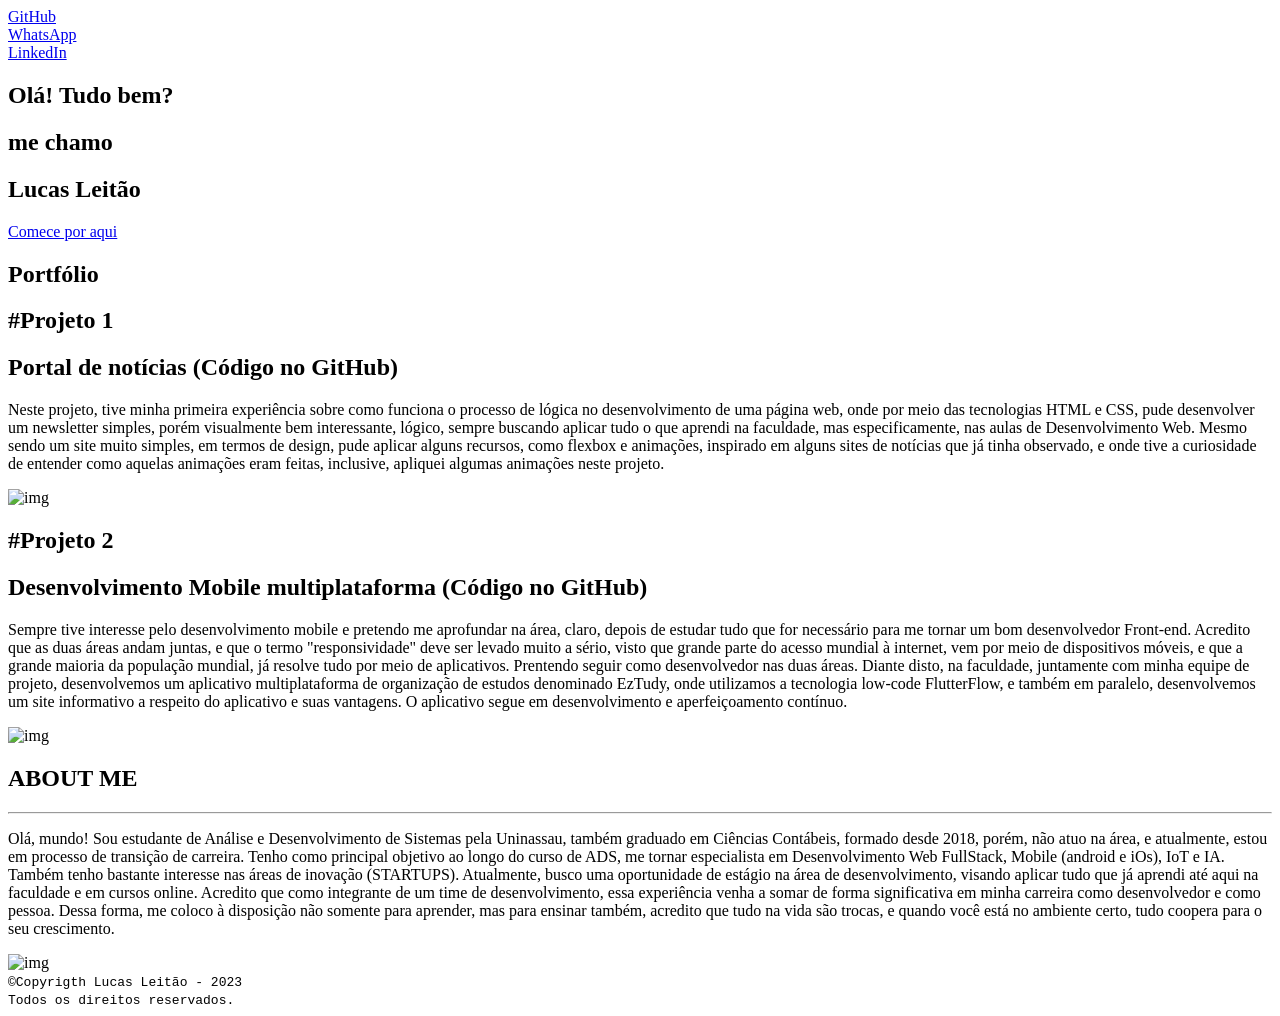
==== portfolio.html @ 209f834b "first commit" ====
<!DOCTYPE html>
<html lang="en">

<head>
    <meta charset="UTF-8">
    <meta http-equiv="X-UA-Compatible" content="IE=edge">
    <meta name="viewport" content="width=device-width, initial-scale=1.0"> <!--responsividade-->
    <link rel="stylesheet" href="../portfolio/portfolio.css">
    <title>Portfólio</title>
</head>
<body>
    <section id="intro">
        <head id="links">
            <div class="link">
                <div>
                    <a target="_blank" href="http://github.com/lucasleytao">GitHub</a>
                    <!--target="_blank" abrir em uma nova aba-->
                </div>
                <div>
                    <a target="_blank" href="http:wa.me/+5586988538168">WhatsApp</a>
                </div>
                <div>
                    <a target="_blank" href="https://www.linkedin.com/in/lucas-leit%C3%A3o-640497162/">LinkedIn</a>
                </div>
            </div>
        </head>
        <div class="container">
            <div>
                <h1>Olá! Tudo bem?<span></span></h1>
                <!--cria um container genérico onde está inserido o conteúdo, ajuda no padding e nas animações-->
                <h1>me chamo<span></span></h1>
                <h1>Lucas Leitão<span></span></h1>
                <a href="#portfolio" type="button" class="cta">Comece por aqui</a>
                <!--id (referência) da minha nova secão / cta (caution action)chamada para uma ação-->
            </div>
        </div>
    </section>
    <section id="portfolio">
        <div class="portfolio container">
            <div class="portfolio header">
                <h1 class="section-title"><span>Portfólio</span></h1>
                <!--título da seção-->
            </div>
            <div class="all-projects">
                <!-- apresentação dos projetos -->
                <div class="project-item">
                    <div class="project-info">
                        <h1>#Projeto 1</h1>
                        <h2>Portal de notícias (Código no GitHub)</h2>
                            <p>Neste projeto, tive minha primeira experiência sobre como funciona o processo de lógica no desenvolvimento de uma página web, onde por meio das tecnologias HTML e CSS, pude desenvolver um 
                            newsletter simples, porém visualmente bem interessante, lógico, sempre buscando aplicar tudo o que aprendi na faculdade, mas especificamente, nas aulas de Desenvolvimento Web. Mesmo sendo um site 
                            muito simples, em termos de design, pude aplicar alguns recursos, como flexbox e animações, inspirado em alguns sites de notícias que já tinha observado, e onde tive a curiosidade de entender como aquelas animações eram feitas, inclusive, apliquei algumas animações neste projeto.</p>
                        </div>
                    <div class="project-img">
                        <img src="../portfolio/newsletter.jpg" alt="img">
                        </div>
                        </div>
                            <div class="project-item">
                                <div class="project-info">
                                    <h1>#Projeto 2</h1>
                                    <h2>Desenvolvimento Mobile multiplataforma (Código no GitHub)</h2>
                                    <p> Sempre tive interesse pelo desenvolvimento mobile e pretendo me aprofundar na 
                                        área, claro, depois de estudar tudo que for necessário para me tornar um bom desenvolvedor
                                        Front-end. Acredito que as duas áreas andam juntas, e que o termo "responsividade" deve ser levado muito a sério, visto que grande parte do acesso mundial à internet, vem por meio de dispositivos móveis, e que a grande maioria da população mundial, já resolve tudo por meio de aplicativos. Prentendo seguir como desenvolvedor nas duas áreas. Diante disto, na faculdade, juntamente com minha equipe de projeto, desenvolvemos um aplicativo multiplataforma de organização de estudos denominado EzTudy, onde utilizamos a tecnologia low-code FlutterFlow, e também em paralelo, desenvolvemos um site informativo a respeito do aplicativo e suas vantagens. O aplicativo segue em desenvolvimento e aperfeiçoamento contínuo.</p>
                                </div>
                            <div class="project-img">
                                <img src="../portfolio/mobile.jpg" alt="img">
                        </div>
                    </div>
                    <div class="project-item">
                    <div class="project-info">
                        <h1>ABOUT ME</h1>
                        <hr>
                        <p> Olá, mundo! 
                            Sou estudante de Análise e Desenvolvimento de Sistemas pela Uninassau, também graduado em Ciências Contábeis, formado desde 2018, porém, não atuo na área, e atualmente, estou em processo de transição de carreira. Tenho como principal objetivo ao longo do curso de ADS, me tornar especialista em Desenvolvimento Web FullStack, Mobile (android e iOs), IoT e IA. Também tenho bastante interesse nas áreas de inovação (STARTUPS). Atualmente, busco uma oportunidade de estágio na área de desenvolvimento, visando aplicar tudo que já aprendi até aqui na faculdade e em cursos online. Acredito que como integrante de um time de desenvolvimento, essa experiência venha a somar de forma significativa em minha carreira como desenvolvedor e como pessoa. Dessa forma, me coloco à disposição não somente para aprender, mas para ensinar também, acredito que tudo na vida são trocas, e quando você está no ambiente certo, tudo coopera para o seu crescimento.</p>
                    </div>
                    <div class="project-img">
                        <img src="../portfolio/img-nova.jpg" alt="img">
                    </div>
                </div>
            </div>
        </div>
        <footer class="rodape">
            <code>&#169Copyrigth Lucas Leitão - 2023<br>Todos os direitos reservados.</code>
        </footer>
    </section>
</body>

</html>
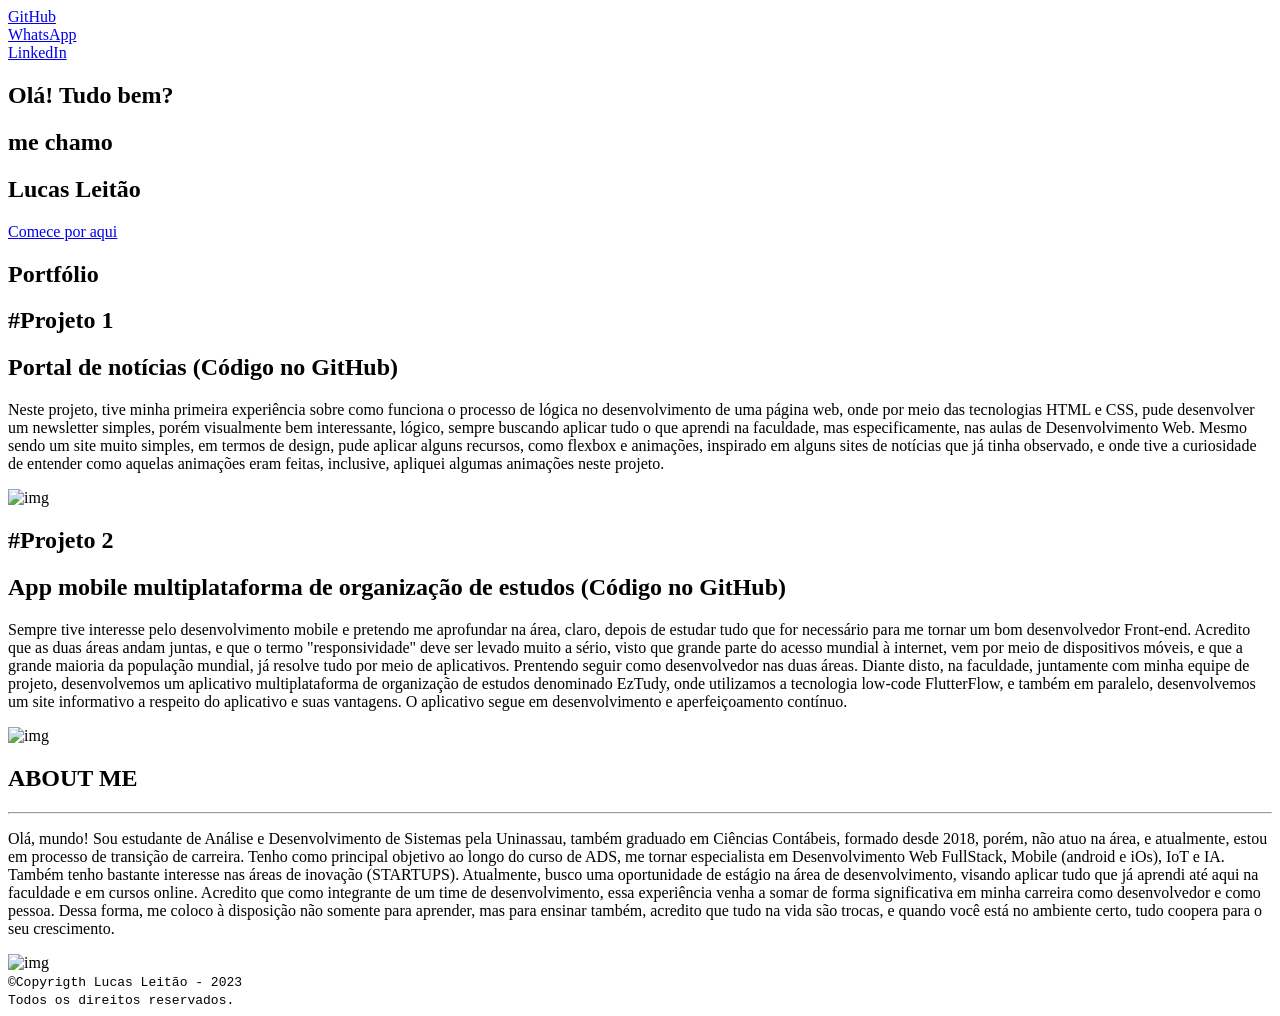
==== commit 21869dcd: "ajustes de responsividade" ====
--- a/portfolio.html
+++ b/portfolio.html
@@ -58,7 +58,7 @@
                             <div class="project-item">
                                 <div class="project-info">
                                     <h1>#Projeto 2</h1>
-                                    <h2>Desenvolvimento Mobile multiplataforma (Código no GitHub)</h2>
+                                    <h2>App mobile multiplataforma de organização de estudos (Código no GitHub)</h2>
                                     <p> Sempre tive interesse pelo desenvolvimento mobile e pretendo me aprofundar na 
                                         área, claro, depois de estudar tudo que for necessário para me tornar um bom desenvolvedor
                                         Front-end. Acredito que as duas áreas andam juntas, e que o termo "responsividade" deve ser levado muito a sério, visto que grande parte do acesso mundial à internet, vem por meio de dispositivos móveis, e que a grande maioria da população mundial, já resolve tudo por meio de aplicativos. Prentendo seguir como desenvolvedor nas duas áreas. Diante disto, na faculdade, juntamente com minha equipe de projeto, desenvolvemos um aplicativo multiplataforma de organização de estudos denominado EzTudy, onde utilizamos a tecnologia low-code FlutterFlow, e também em paralelo, desenvolvemos um site informativo a respeito do aplicativo e suas vantagens. O aplicativo segue em desenvolvimento e aperfeiçoamento contínuo.</p>
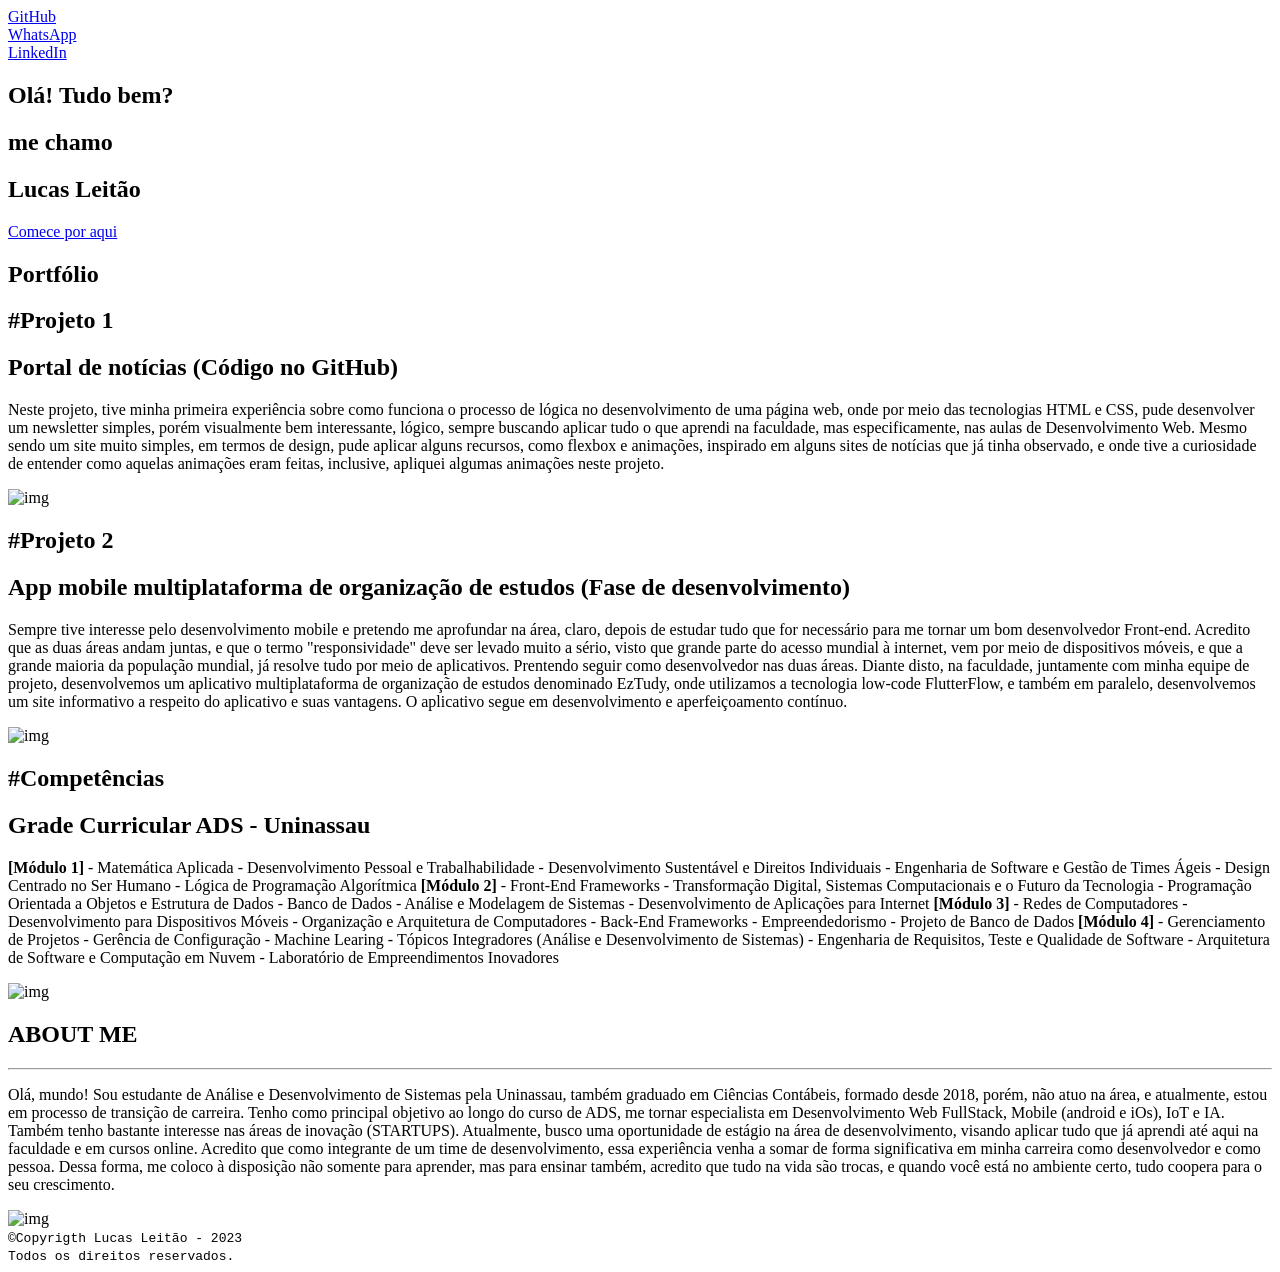
==== commit 6d59339c: "atualização" ====
--- a/portfolio.html
+++ b/portfolio.html
@@ -52,21 +52,61 @@
                             muito simples, em termos de design, pude aplicar alguns recursos, como flexbox e animações, inspirado em alguns sites de notícias que já tinha observado, e onde tive a curiosidade de entender como aquelas animações eram feitas, inclusive, apliquei algumas animações neste projeto.</p>
                         </div>
                     <div class="project-img">
-                        <img src="../portfolio/newsletter.jpg" alt="img">
+                        <img src="../portfolio/images/newsletter.jpg" alt="img">
                         </div>
                         </div>
                             <div class="project-item">
                                 <div class="project-info">
-                                    <h1>#Projeto 2</h1>
-                                    <h2>App mobile multiplataforma de organização de estudos (Código no GitHub)</h2>
-                                    <p> Sempre tive interesse pelo desenvolvimento mobile e pretendo me aprofundar na 
-                                        área, claro, depois de estudar tudo que for necessário para me tornar um bom desenvolvedor
-                                        Front-end. Acredito que as duas áreas andam juntas, e que o termo "responsividade" deve ser levado muito a sério, visto que grande parte do acesso mundial à internet, vem por meio de dispositivos móveis, e que a grande maioria da população mundial, já resolve tudo por meio de aplicativos. Prentendo seguir como desenvolvedor nas duas áreas. Diante disto, na faculdade, juntamente com minha equipe de projeto, desenvolvemos um aplicativo multiplataforma de organização de estudos denominado EzTudy, onde utilizamos a tecnologia low-code FlutterFlow, e também em paralelo, desenvolvemos um site informativo a respeito do aplicativo e suas vantagens. O aplicativo segue em desenvolvimento e aperfeiçoamento contínuo.</p>
+                                <h1>#Projeto 2</h1>
+                                <h2>App mobile multiplataforma de organização de estudos (Fase de desenvolvimento)</h2>
+                                <p> Sempre tive interesse pelo desenvolvimento mobile e pretendo me aprofundar na 
+                                    área, claro, depois de estudar tudo que for necessário para me tornar um bom desenvolvedor
+                                    Front-end. Acredito que as duas áreas andam juntas, e que o termo "responsividade" deve ser levado muito a sério, visto que grande parte do acesso mundial à internet, vem por meio de dispositivos móveis, e que a grande maioria da população mundial, já resolve tudo por meio de aplicativos. Prentendo seguir como desenvolvedor nas duas áreas. Diante disto, na faculdade, juntamente com minha equipe de projeto, desenvolvemos um aplicativo multiplataforma de organização de estudos denominado EzTudy, onde utilizamos a tecnologia low-code FlutterFlow, e também em paralelo, desenvolvemos um site informativo a respeito do aplicativo e suas vantagens. O aplicativo segue em desenvolvimento e aperfeiçoamento contínuo.</p>
                                 </div>
                             <div class="project-img">
-                                <img src="../portfolio/mobile.jpg" alt="img">
+                                <img src="../portfolio/images/mobile.jpg" alt="img">
                         </div>
                     </div>
+                    <div class="project-item">
+                        <div class="project-info">
+                            <h1>#Competências</h1>
+                            <h2>Grade Curricular ADS - Uninassau</h2>
+                            <p>
+                            <strong>[Módulo 1]</strong>
+                            - Matemática Aplicada 
+                            - Desenvolvimento Pessoal e Trabalhabilidade 
+                            - Desenvolvimento Sustentável e Direitos Individuais 
+                            - Engenharia de Software e Gestão de Times Ágeis 
+                            - Design Centrado no Ser Humano 
+                            - Lógica de Programação Algorítmica 
+                            <strong>[Módulo 2]</strong>
+                            - Front-End Frameworks 
+                            - Transformação Digital, Sistemas Computacionais e o Futuro da Tecnologia 
+                            - Programação Orientada a Objetos e Estrutura de Dados 
+                            - Banco de Dados 
+                            - Análise e Modelagem de Sistemas 
+                            - Desenvolvimento de Aplicações para Internet 
+                            <strong>[Módulo 3]</strong>
+                            - Redes de Computadores 
+                            - Desenvolvimento para Dispositivos Móveis 
+                            - Organização e Arquitetura de Computadores 
+                            - Back-End Frameworks 
+                            - Empreendedorismo 
+                            - Projeto de Banco de Dados 
+                            <strong>[Módulo 4]</strong>
+                            - Gerenciamento de Projetos 
+                            - Gerência de Configuração 
+                            - Machine Learing 
+                            - Tópicos Integradores (Análise e Desenvolvimento de Sistemas) 
+                            - Engenharia de Requisitos, Teste e Qualidade de Software 
+                            - Arquitetura de Software e Computação em Nuvem 
+                            - Laboratório de Empreendimentos Inovadores
+                            </p>
+                        </div>
+                    <div class="project-img">
+                        <img src="../portfolio/images/perfil.jpg" alt="img">
+                </div>
+            </div>
                     <div class="project-item">
                     <div class="project-info">
                         <h1>ABOUT ME</h1>
@@ -75,7 +115,7 @@
                             Sou estudante de Análise e Desenvolvimento de Sistemas pela Uninassau, também graduado em Ciências Contábeis, formado desde 2018, porém, não atuo na área, e atualmente, estou em processo de transição de carreira. Tenho como principal objetivo ao longo do curso de ADS, me tornar especialista em Desenvolvimento Web FullStack, Mobile (android e iOs), IoT e IA. Também tenho bastante interesse nas áreas de inovação (STARTUPS). Atualmente, busco uma oportunidade de estágio na área de desenvolvimento, visando aplicar tudo que já aprendi até aqui na faculdade e em cursos online. Acredito que como integrante de um time de desenvolvimento, essa experiência venha a somar de forma significativa em minha carreira como desenvolvedor e como pessoa. Dessa forma, me coloco à disposição não somente para aprender, mas para ensinar também, acredito que tudo na vida são trocas, e quando você está no ambiente certo, tudo coopera para o seu crescimento.</p>
                     </div>
                     <div class="project-img">
-                        <img src="../portfolio/img-nova.jpg" alt="img">
+                        <img src="../portfolio/images/img-nova.jpg" alt="img">
                     </div>
                 </div>
             </div>
